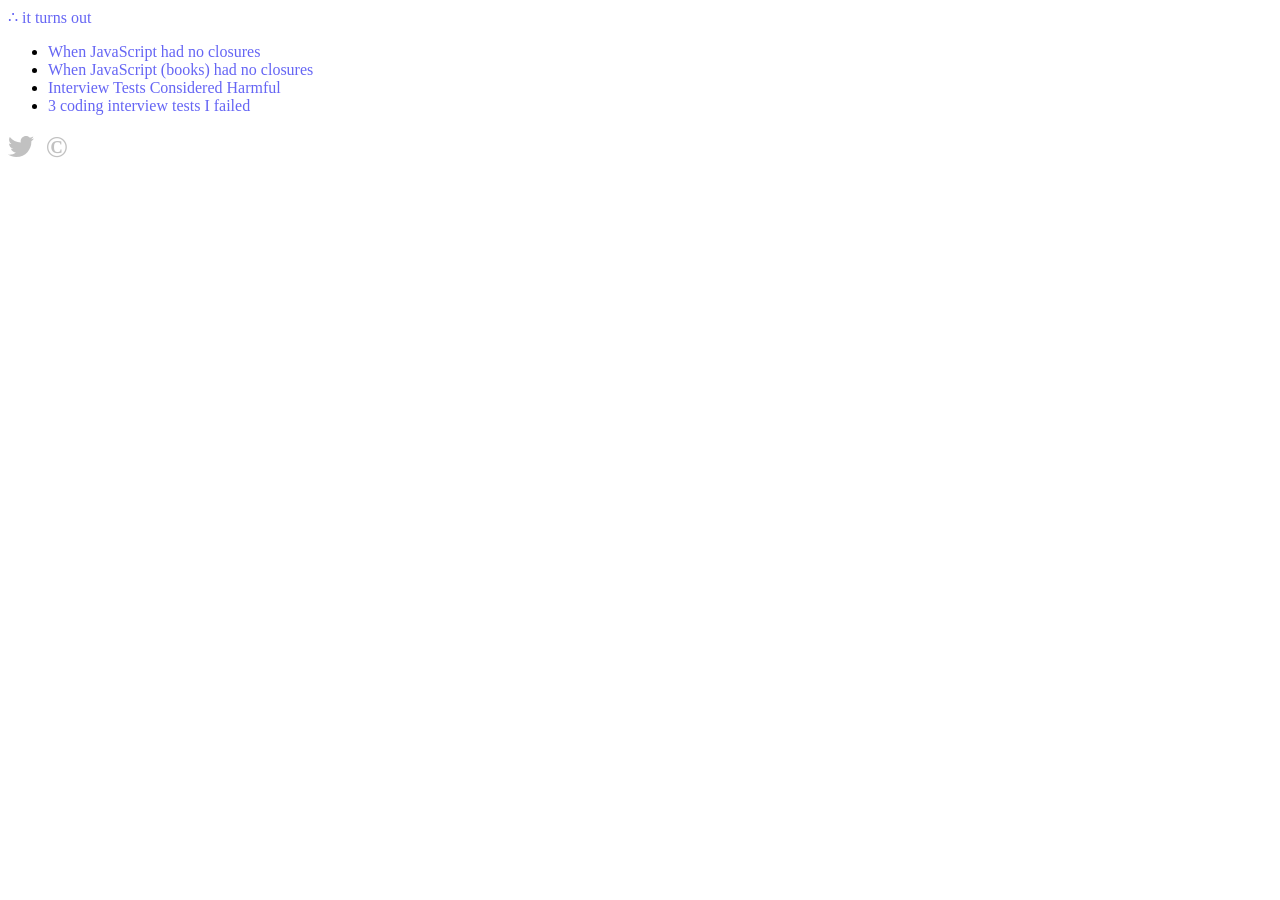
==== docs/index.html @ 96e82b22 "Ok, now copied public_html into docs since GitHub pages only support root or docs. The repository is" ====
<!DOCTYPE html>
<html lang="en">
<head>
	<title>it turns out ∴</title>
	<meta charset="UTF-8" />
	<meta name="viewport" content="initial-scale=0.75" />
<!-- 	<meta name="description" content="" /> -->
<!-- 	<meta name="keywords" content="" /> -->
	<link rel="stylesheet" href="//itturnsout.com/css/site.css" />
	<script>
		// Google Analytics
		(function(i,s,o,g,r,a,m){i['GoogleAnalyticsObject']=r;i[r]=i[r]||function(){
		(i[r].q=i[r].q||[]).push(arguments)},i[r].l=1*new Date();a=s.createElement(o),
		m=s.getElementsByTagName(o)[0];a.async=1;a.src=g;m.parentNode.insertBefore(a,m)
		})(window,document,'script','//www.google-analytics.com/analytics.js','ga');
		ga('create', 'UA-20475905-1', 'auto');
		ga('send', 'pageview');
	</script>
</head>
<body>

<header><a href="//itturnsout.com/"><span class="logo">∴</span> it turns out</a></header>
<div class="main">


<ul>
	<li><a href="//itturnsout.com/when-javascript-had-no-closures">When JavaScript had no closures</a></li>
	<li><a href="//itturnsout.com/when-javascript-books-had-no-closures">When JavaScript (books) had no closures</a></li>
	<li><a href="//itturnsout.com/interview-tests-considered-harmful">Interview Tests Considered Harmful</a></li>
	<li><a href="//itturnsout.com/3-coding-interview-tests-i-failed">3 coding interview tests I failed</a></li>
</ul>

<section>
	<style scoped>
		a {
			text-decoration: none !important;
			opacity: 0.6;
		}
		a:hover, a:active, a:focus {
			opacity: 1;
		}
	</style>
</section>
<a href="https://twitter.com/it_turns_out"><img src="twitter.svg" alt="@it_turns_out on Twitter" title="@it_turns_out on Twitter" style="width:3.5ex;height:auto;" /></a> &nbsp; 
<a href="//nordiere.com" style="color:#999;font-size:4ex;font-weight:bold;">&copy;</a>

</div>

</body>
</html>
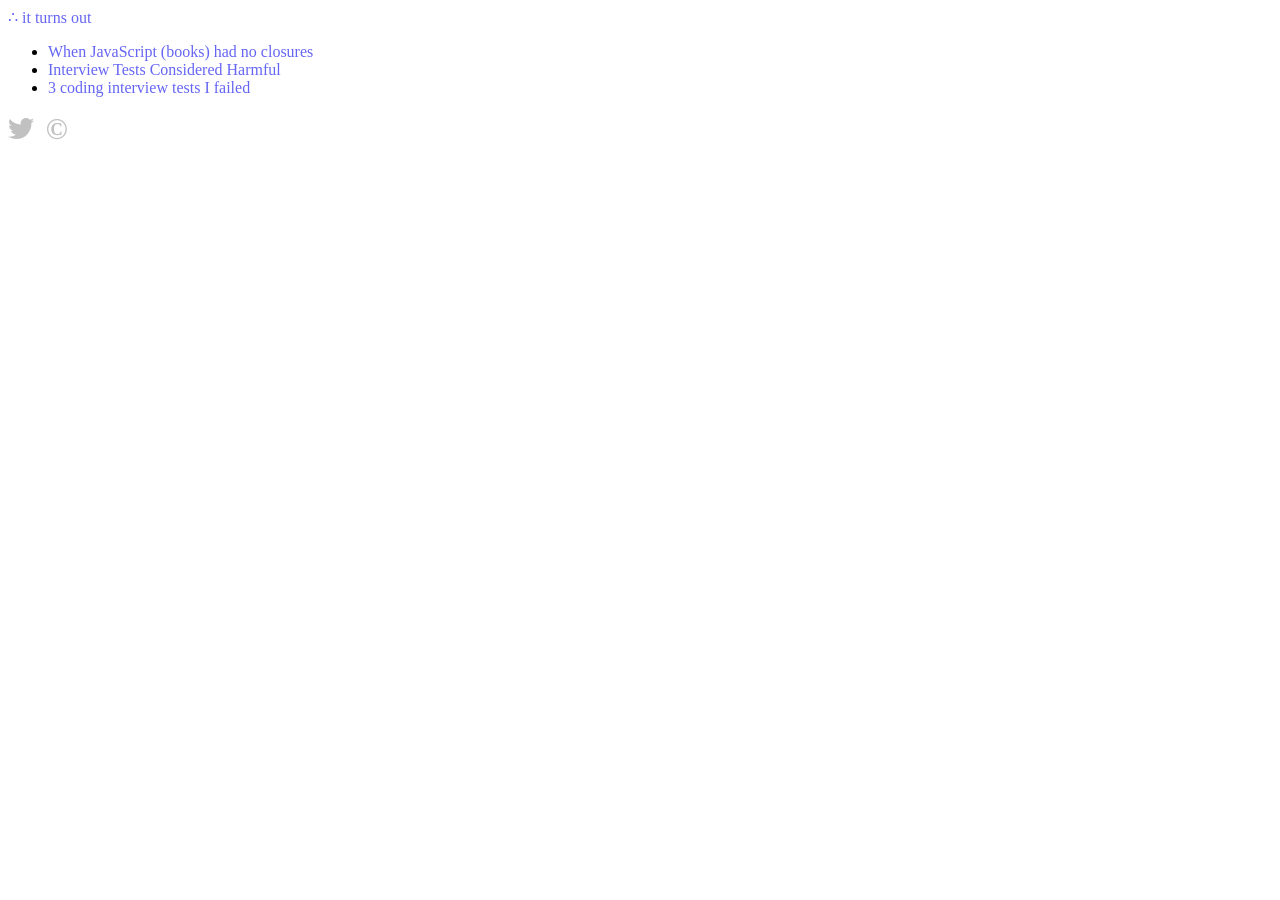
==== commit 2d155b7a: "Hiding the unfinished other post." ====
--- a/docs/index.html
+++ b/docs/index.html
@@ -1,50 +1,87 @@
-<!DOCTYPE html>
+<!doctype html>
 <html lang="en">
-<head>
-	<title>it turns out ∴</title>
-	<meta charset="UTF-8" />
-	<meta name="viewport" content="initial-scale=0.75" />
-<!-- 	<meta name="description" content="" /> -->
-<!-- 	<meta name="keywords" content="" /> -->
-	<link rel="stylesheet" href="//itturnsout.com/css/site.css" />
-	<script>
-		// Google Analytics
-		(function(i,s,o,g,r,a,m){i['GoogleAnalyticsObject']=r;i[r]=i[r]||function(){
-		(i[r].q=i[r].q||[]).push(arguments)},i[r].l=1*new Date();a=s.createElement(o),
-		m=s.getElementsByTagName(o)[0];a.async=1;a.src=g;m.parentNode.insertBefore(a,m)
-		})(window,document,'script','//www.google-analytics.com/analytics.js','ga');
-		ga('create', 'UA-20475905-1', 'auto');
-		ga('send', 'pageview');
-	</script>
-</head>
-<body>
+	<head>
+		<title>it turns out ∴</title>
+		<meta charset="UTF-8" />
+		<meta name="viewport" content="initial-scale=0.75" />
+		<!-- 	<meta name="description" content="" /> -->
+		<!-- 	<meta name="keywords" content="" /> -->
+		<link rel="stylesheet" href="//itturnsout.com/css/site.css" />
+		<script>
+			// Google Analytics
+			(function (i, s, o, g, r, a, m) {
+				i["GoogleAnalyticsObject"] = r;
+				((i[r] =
+					i[r] ||
+					function () {
+						(i[r].q = i[r].q || []).push(arguments);
+					}),
+					(i[r].l = 1 * new Date()));
+				((a = s.createElement(o)), (m = s.getElementsByTagName(o)[0]));
+				a.async = 1;
+				a.src = g;
+				m.parentNode.insertBefore(a, m);
+			})(
+				window,
+				document,
+				"script",
+				"//www.google-analytics.com/analytics.js",
+				"ga",
+			);
+			ga("create", "UA-20475905-1", "auto");
+			ga("send", "pageview");
+		</script>
+	</head>
+	<body>
+		<header>
+			<a href="//itturnsout.com/"><span class="logo">∴</span> it turns out</a>
+		</header>
+		<div class="main">
+			<ul>
+				<!-- <li><a href="//itturnsout.com/when-javascript-had-no-closures">When JavaScript had no closures</a></li> -->
+				<li>
+					<a href="//itturnsout.com/when-javascript-books-had-no-closures"
+						>When JavaScript (books) had no closures</a
+					>
+				</li>
+				<li>
+					<a href="//itturnsout.com/interview-tests-considered-harmful"
+						>Interview Tests Considered Harmful</a
+					>
+				</li>
+				<li>
+					<a href="//itturnsout.com/3-coding-interview-tests-i-failed"
+						>3 coding interview tests I failed</a
+					>
+				</li>
+			</ul>
 
-<header><a href="//itturnsout.com/"><span class="logo">∴</span> it turns out</a></header>
-<div class="main">
-
-
-<ul>
-	<li><a href="//itturnsout.com/when-javascript-had-no-closures">When JavaScript had no closures</a></li>
-	<li><a href="//itturnsout.com/when-javascript-books-had-no-closures">When JavaScript (books) had no closures</a></li>
-	<li><a href="//itturnsout.com/interview-tests-considered-harmful">Interview Tests Considered Harmful</a></li>
-	<li><a href="//itturnsout.com/3-coding-interview-tests-i-failed">3 coding interview tests I failed</a></li>
-</ul>
-
-<section>
-	<style scoped>
-		a {
-			text-decoration: none !important;
-			opacity: 0.6;
-		}
-		a:hover, a:active, a:focus {
-			opacity: 1;
-		}
-	</style>
-</section>
-<a href="https://twitter.com/it_turns_out"><img src="twitter.svg" alt="@it_turns_out on Twitter" title="@it_turns_out on Twitter" style="width:3.5ex;height:auto;" /></a> &nbsp; 
-<a href="//nordiere.com" style="color:#999;font-size:4ex;font-weight:bold;">&copy;</a>
-
-</div>
-
-</body>
+			<section>
+				<style scoped>
+					a {
+						text-decoration: none !important;
+						opacity: 0.6;
+					}
+					a:hover,
+					a:active,
+					a:focus {
+						opacity: 1;
+					}
+				</style>
+			</section>
+			<a href="https://twitter.com/it_turns_out"
+				><img
+					src="twitter.svg"
+					alt="@it_turns_out on Twitter"
+					title="@it_turns_out on Twitter"
+					style="width: 3.5ex; height: auto"
+			/></a>
+			&nbsp;
+			<a
+				href="//nordiere.com"
+				style="color: #999; font-size: 4ex; font-weight: bold"
+				>&copy;</a
+			>
+		</div>
+	</body>
 </html>
